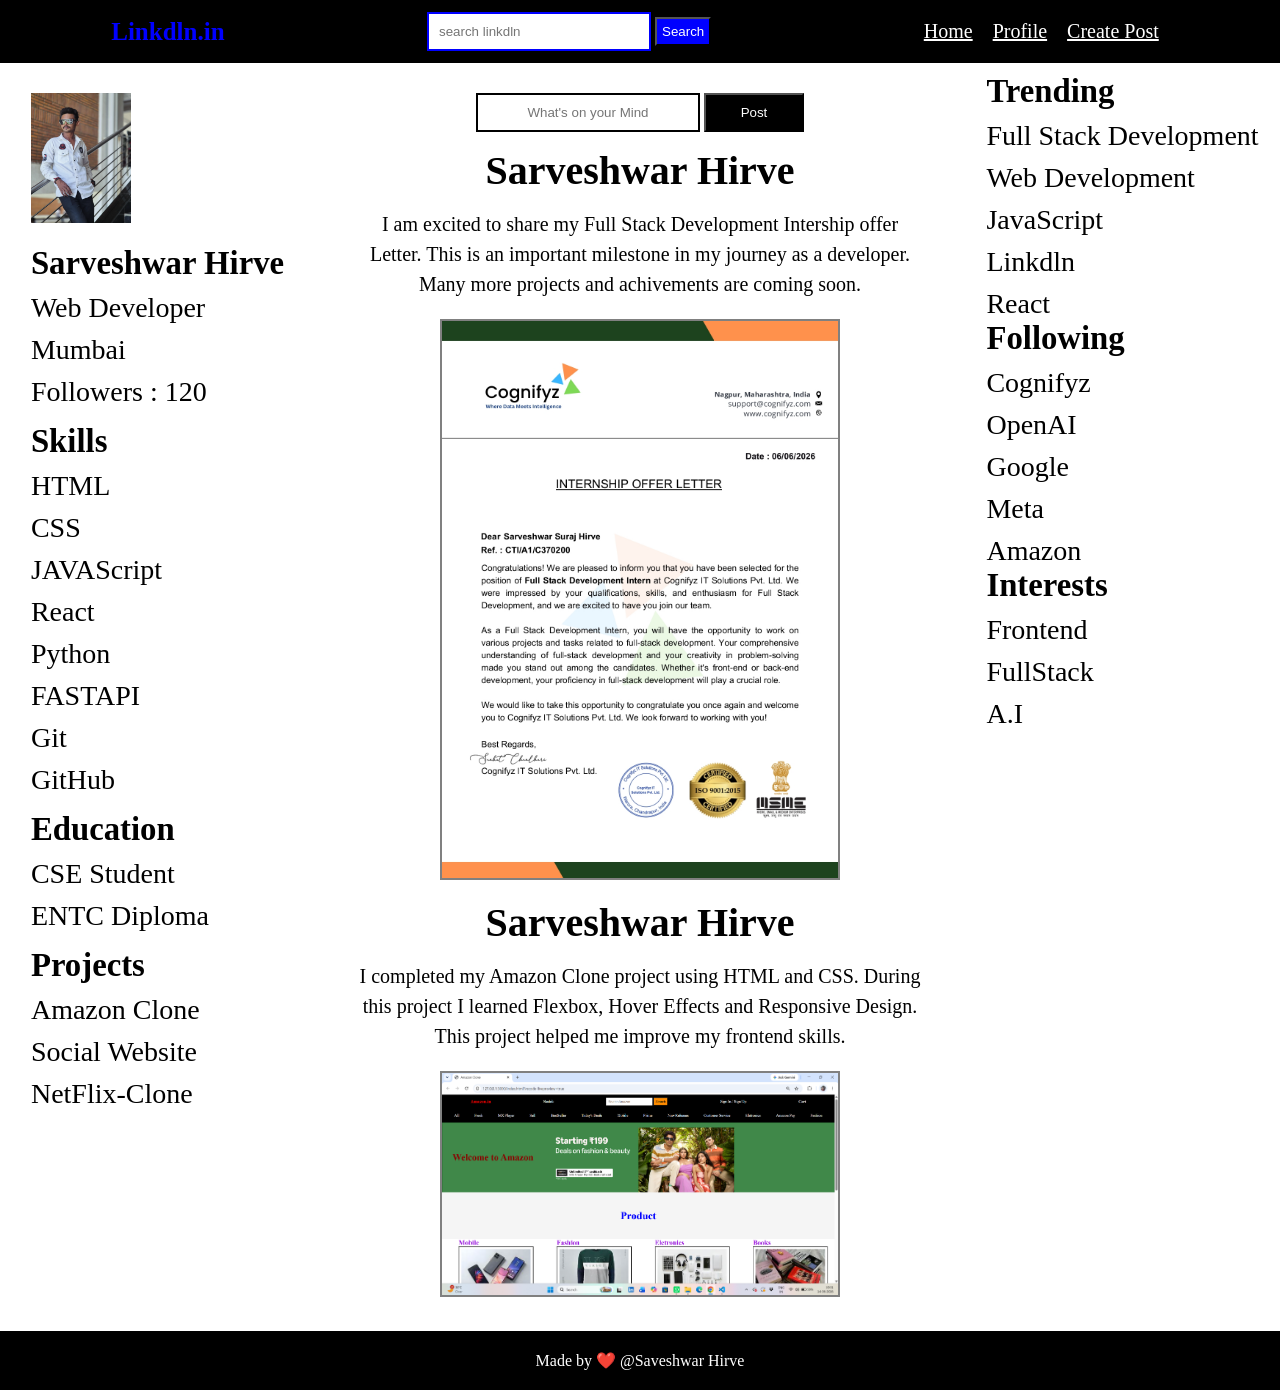
==== index.html @ 81c02409 "Initial Linkeln Clone UI" ====
<!DOCTYPE html>
<html lang="en">

<head>
    <meta charset="UTF-8">
    <meta name="viewport" content="width=device-width, initial-scale=1.0">
    <title>LinkDln-Clone</title>
    <link rel="stylesheet" href="style.css">
</head>

<body>
    <header>
        <nav class="navbar">
            <div class="logo">
                Linkdln.in
            </div>

            <div class="search">
                <input type="text" placeholder="search linkdln">
                <button>Search</button>
            </div>

            <div class="link">
                <a href="Home">Home</a>
                <a href="">Profile</a>
                <a href="post">Create Post</a>
            </div>
        </nav>
    </header>

    <main class="main-container">
        <section class="left">
            <div class="profile-card">
                <img src="image/saru.jpeg" alt="">
                <h3>Sarveshwar Hirve</h3>
                <p>Web Developer</p>
                <p>Mumbai</p>
                <p>Followers : 120</p>
                <h3>Skills</h3>
                <p>HTML</p>
                <p>CSS</p>
                <p>JAVAScript</p>
                <p>React</p>
                <p>Python</p>
                <p>FASTAPI</p>
                <p>Git</p>
                <p>GitHub</p>
                <h3>Education</h3>
                <p>CSE Student</p>
                <p>ENTC Diploma</p>
                <h3>Projects</h3>
                <p>Amazon Clone</p>
                <p>Social Website</p>
                <p>NetFlix-Clone</p>
            </div>

        </section>

        <section class="center">

            <div class="post-box">
                <input id="postinput" type="text" placeholder="What's on your Mind">
                <button id="post">Post</button>
            </div>
            <div id="allposts">

            </div>
            <div id="newpost" class="post">
                <h3>Sarveshwar Hirve</h3>
                <p>I am excited to share my Full Stack Development
                    Intership offer Letter.
                    This is an important milestone in my journey as a developer.
                    Many more projects and achivements are coming soon.
                </p>
                <img src="image/offerletter.jpeg" alt="">
            </div>

            <div class="post">
                <h3>Sarveshwar Hirve</h3>

                <p>
                    I completed my Amazon Clone project using HTML and CSS.

                    During this project I learned Flexbox, Hover Effects and Responsive Design.

                    This project helped me improve my frontend skills.
                </p>
                <img src="image/amazon.png" alt="">
            </div>


        </section>

        <section class="right">
            <div class="news-card">
                <h3>Trending</h3>
                <p>Full Stack Development</p>
                <p>Web Development</p>
                <p>JavaScript</p>
                <p>Linkdln</p>
                <p>React</p>
                <h3>Following</h3>
                <p>Cognifyz</p>
                <p>OpenAI</p>
                <p>Google</p>
                <p>Meta</p>
                <p>Amazon</p>


                <h3>Interests</h3>
                <p>Frontend</p>
                <p>FullStack</p>
                <p>A.I</p>

            </div>

        </section>
    </main>

    <footer class="footer">
        <p>Made by ❤️ @Saveshwar Hirve</p>
    </footer>
    <script src="script.js"></script>
</body>

</html>
---- style.css ----
*{
    margin: 0px;
    padding: 0px;
}

.navbar{
    display: flex;
    justify-content: space-around;
    align-items: center;
    background-color: black;
    color: white;
    padding: 10px;
}

.logo{
    font-weight: bold;
    color: blue;
    font-size: 25px;
}

.logo:hover{
    transform: scale(1.03);
    transition: 0.3s;
    padding: 5px;
}

.search input{
    padding: 10px;
    width: 200px;
    border: 2px solid blue;
}

.search button{
    background-color: blue;
    color: white;
    padding: 5px;
   
}

.search button:hover{
    transform: scale(1.03);
    transition: 0.3s;
    padding: 5px;
    border-radius: 5px;
}

.link{
    display: flex;
    justify-content: space-around;
}

.link a{
    padding: 10px;
    font-size: 20px;
    color: white;
}

.link a:hover{
    transform: scale(1.03);
    transition: 0.3s;
    color: white;
    background-color: blue;
    padding: 5px;
    border-radius: 5px;
}

.left{
    display: flex;
    /* justify-content: space-around; */
    padding: 10px;
    flex-direction: column;
    align-items: center;
    /* height: 1000px; */
    min-height: 100vh;
    
    font-size: 28px;
    width: 25%;
    /* background-color: lightblue; */
    text-align: left;
    margin-top: 20px;
}
.left h3:hover{
     transform: scale(1.03);
    transition: 0.3s;
    color: green;
}
.left p:hover{
     transform: scale(1.03);
    transition: 0.3s;
    color: green;
}

.profile-card h3{
    margin-top: 15px;
}

.profile-card p{
    margin-top: 10px;
}


.profile-card img:hover{

    transform: scale(1.03);
    transition: 0.5s;
    
}

.profile-card img{
    width: 100px;
    height: 130px;
}

.center{
     display: flex;
    
    padding: 30px;
    flex-direction: column;
    align-items: center ;
    /* height: 300px; */
    min-height: 100vh;
    
    font-size: 16px;
    width: 50%;
    text-align: center;
}

.post h3{
    margin-top: 15px;
    font-size: 40px;
}
.post h3{
    margin-top: 15px;
    font-size: 40px;

}

.post p{
    margin-top: 5px;
    line-height: 30px;
    padding: 10px;
    font-size: 20px;
}
.post p{
    margin-top: 5px;
    line-height: 30px;
    padding: 10px;
    font-size: 20px;
}

.post img{
    width: 67%;
    height: auto;
    /* max-width: 600px; */
    margin-top: 10px;
    flex-wrap: wrap;
    border: 2px solid gray;
}




.center input{
    padding: 10px;
    width: 200px;
    border: 2px solid black;
    text-align: center;
}

.center input:hover{
    transform: scale(1.03);
    transition: 0.5s;
}

.center button{
    padding: 10px;
    width: 100px;
    color: white;
    background-color: black;
}

.center button:hover{
    transform: scale(1.03);
    transition: 0.5s;
}

.right{
     display: flex;
    /* justify-content: space-around; */
    padding: 10px;
    flex-direction: column;
    align-items: center;
    height: 1000px;
    
    font-size: 28px;
    width: 25%;
    /* background-color: lightblue; */
    text-align: left;
}

.right p{
    margin-top: 10px;
}

.main-container{
    display: flex;
}

.news-card h3:hover{
    transform: scale(1.03);
    transition: 0.3s;
    color: white;
    background-color: orange;
}

.news-card p:hover{
    transform: scale(1.03);
    transition: 0.3s;
    color: white;
    background-color: orange;
}

.footer{
    background-color: black;
    color: white;
    text-align: center;
    padding: 20px;
    /* margin-top: 30px; */
    /* width: 100%; */
}

.footer :hover{
     transform: scale(1.03);
    transition: 0.3s;
}

#allposts p{
    background-color: white;
    border: 1px solid gray;
    padding: 15px;
    margin-top: 15px;
    /* border-radius: 10px; */
}
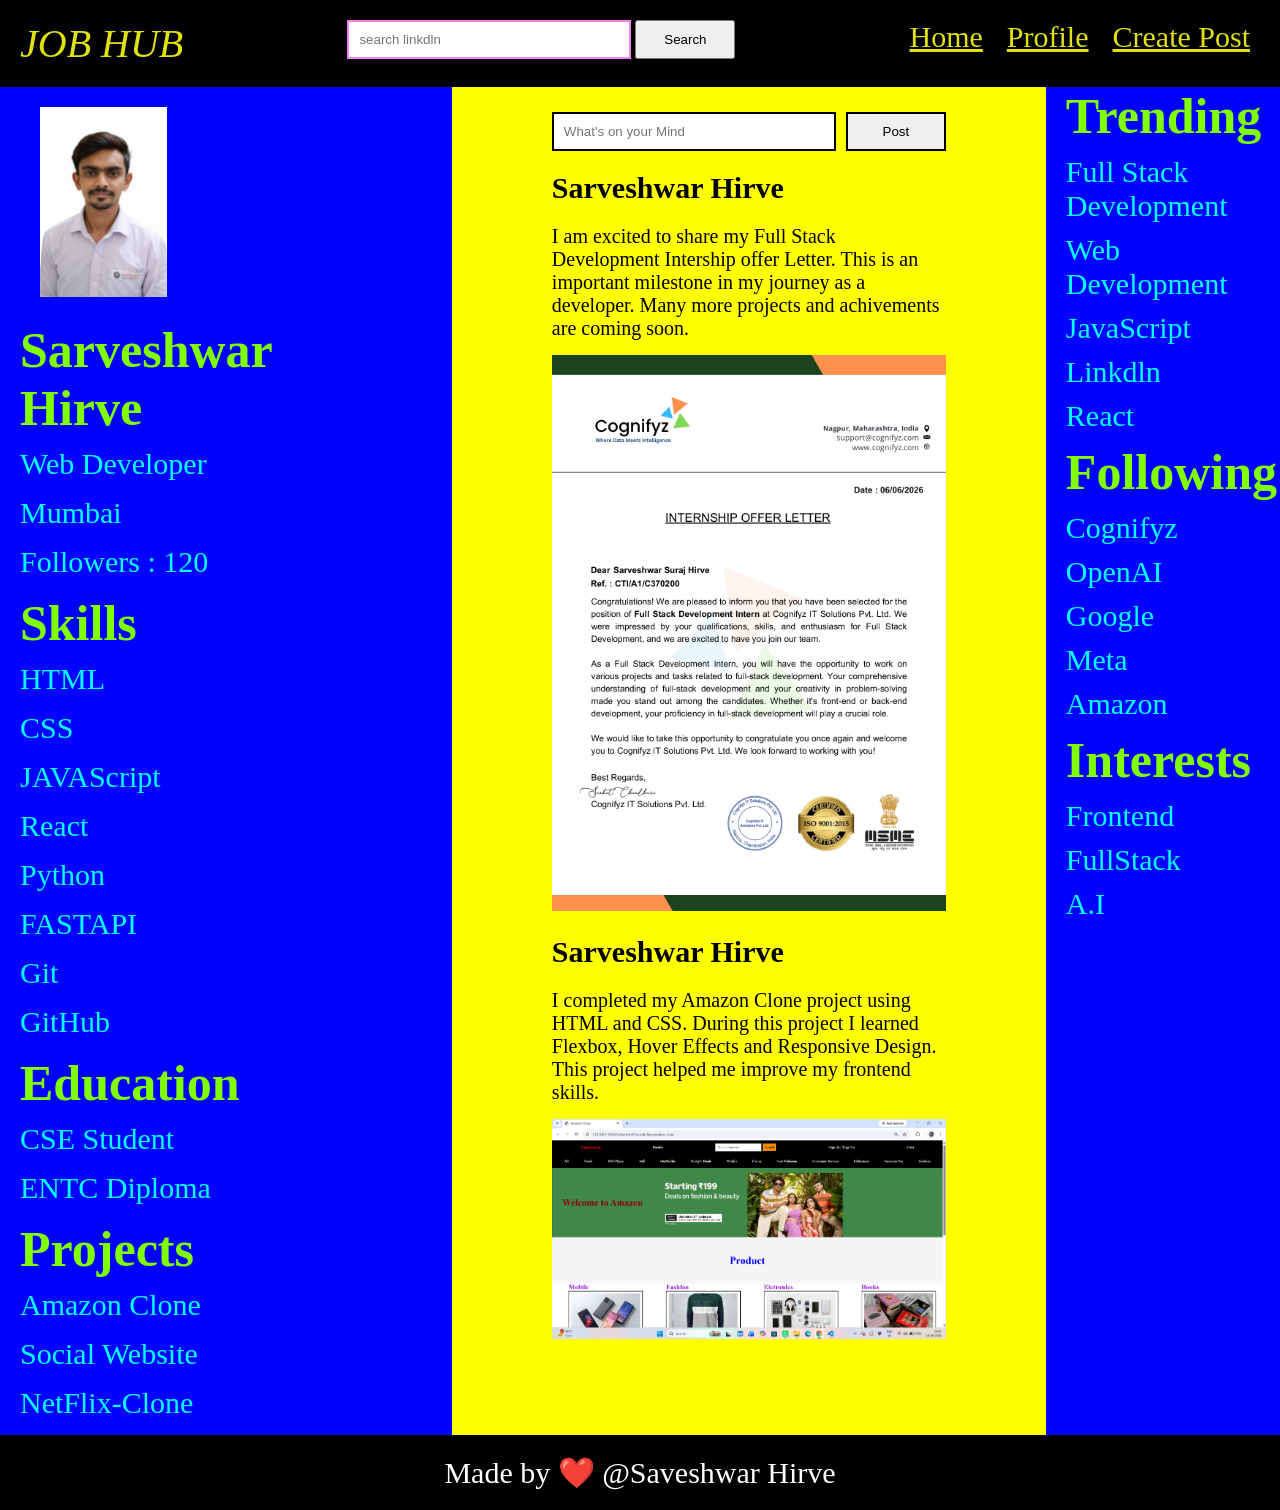
==== commit 0e0f58a0: "Completed till Javascript" ====
--- a/index.html
+++ b/index.html
@@ -12,12 +12,12 @@
     <header>
         <nav class="navbar">
             <div class="logo">
-                Linkdln.in
+                JOB HUB
             </div>
 
             <div class="search">
-                <input type="text" placeholder="search linkdln">
-                <button>Search</button>
+                <input id="searchInput" type="text" placeholder="search linkdln">
+                <button id="searchBtn">Search</button>
             </div>
 
             <div class="link">
@@ -31,7 +31,7 @@
     <main class="main-container">
         <section class="left">
             <div class="profile-card">
-                <img src="image/saru.jpeg" alt="">
+                <img src="image/saru1.png" alt="">
                 <h3>Sarveshwar Hirve</h3>
                 <p>Web Developer</p>
                 <p>Mumbai</p>
@@ -65,7 +65,7 @@
             <div id="allposts">
 
             </div>
-            <div id="newpost" class="post">
+            <div class="post">
                 <h3>Sarveshwar Hirve</h3>
                 <p>I am excited to share my Full Stack Development
                     Intership offer Letter.
@@ -121,6 +121,9 @@
         <p>Made by ❤️ @Saveshwar Hirve</p>
     </footer>
     <script src="script.js"></script>
+
+
 </body>
 
+
 </html>
--- a/style.css
+++ b/style.css
@@ -1,244 +1,149 @@
 *{
-    margin: 0px;
-    padding: 0px;
+    padding: 0;
+    margin: 0;
+
 }
 
 .navbar{
+    padding: 20px;
+    justify-content: center;
     display: flex;
-    justify-content: space-around;
-    align-items: center;
+    justify-content: space-between;
     background-color: black;
     color: white;
-    padding: 10px;
 }
 
 .logo{
-    font-weight: bold;
-    color: blue;
-    font-size: 25px;
+    font-size: 40px;
+    font-style: italic;
+    color: rgb(225, 225, 13);
+    /* padding-top: 10px; */
 }
 
-.logo:hover{
-    transform: scale(1.03);
-    transition: 0.3s;
-    padding: 5px;
+input{
+    padding: 10px;
+    width: 260px;
+    border: 2px solid violet;
 }
-
-.search input{
+.search button{
     padding: 10px;
-    width: 200px;
-    border: 2px solid blue;
-}
-
-.search button{
-    background-color: blue;
-    color: white;
-    padding: 5px;
-   
-}
-
-.search button:hover{
-    transform: scale(1.03);
-    transition: 0.3s;
-    padding: 5px;
-    border-radius: 5px;
-}
-
-.link{
-    display: flex;
-    justify-content: space-around;
+    width: 100px;
 }
 
 .link a{
+    font-size: 30px;
     padding: 10px;
-    font-size: 20px;
-    color: white;
+    color: rgb(225, 225, 13);
 }
 
-.link a:hover{
-    transform: scale(1.03);
-    transition: 0.3s;
-    color: white;
-    background-color: blue;
-    padding: 5px;
-    border-radius: 5px;
+.main-container{
+    display: flex;
+    height: auto;
 }
 
 .left{
     display: flex;
-    /* justify-content: space-around; */
-    padding: 10px;
-    flex-direction: column;
-    align-items: center;
-    /* height: 1000px; */
-    min-height: 100vh;
-    
-    font-size: 28px;
-    width: 25%;
-    /* background-color: lightblue; */
-    text-align: left;
-    margin-top: 20px;
-}
-.left h3:hover{
-     transform: scale(1.03);
-    transition: 0.3s;
-    color: green;
-}
-.left p:hover{
-     transform: scale(1.03);
-    transition: 0.3s;
-    color: green;
+    padding-right:180px ;
+    padding-left: 20px;
+    background-color:blue; 
+    flex-direction: column;  
 }
 
-.profile-card h3{
-    margin-top: 15px;
+.left h3{
+    font-weight: bold;
+    font-size: 50px;
+    color:chartreuse;
+    padding-bottom: 10px;
 }
 
-.profile-card p{
-    margin-top: 10px;
+.left p{
+    font-size: 30px ;
+    color: aqua;
+    padding-bottom: 15px;
+}
+
+.left img{
+    padding: 20px;
+    height: 190px;
+    background-size: contain;
 }
 
 
-.profile-card img:hover{
+.center{
+ align-items: center;
+ padding-left: 100px;
+ background-color: yellow;
+ height: auto;
+ padding-top: 25px;
+ padding-right: 100px;
+ 
+}
 
-    transform: scale(1.03);
-    transition: 0.5s;
+.post img{
+    width: 100%;
+    height: auto;
+}
+
+.post-box{
+    display: flex;
+    justify-content: center;
+    align-items: center;
+    gap: 10px;
+}
+.center input{
+    border: 2px solid black; 
     
 }
 
-.profile-card img{
+.center button{
+    padding: 10px;
+    /* padding-left: 20px; */
+    border: 2px solid black;
     width: 100px;
-    height: 130px;
 }
 
-.center{
-     display: flex;
+.center h3{
+    font-size: 30px;
+    padding-top: 20px;
     
-    padding: 30px;
-    flex-direction: column;
-    align-items: center ;
-    /* height: 300px; */
-    min-height: 100vh;
-    
-    font-size: 16px;
-    width: 50%;
-    text-align: center;
 }
 
-.post h3{
-    margin-top: 15px;
-    font-size: 40px;
-}
-.post h3{
-    margin-top: 15px;
-    font-size: 40px;
-
+.center p{
+    font-size: 20px;
+    padding-top: 20px;
+    padding-bottom: 15px;
 }
 
-.post p{
-    margin-top: 5px;
-    line-height: 30px;
-    padding: 10px;
-    font-size: 20px;
-}
-.post p{
-    margin-top: 5px;
-    line-height: 30px;
-    padding: 10px;
-    font-size: 20px;
+.right{
+    display: flex;
+    padding-right:180px ;
+    padding-left: 20px;
+    background-color:blue; 
+    flex-direction: column;
 }
 
-.post img{
-    width: 67%;
-    height: auto;
-    /* max-width: 600px; */
-    margin-top: 10px;
-    flex-wrap: wrap;
-    border: 2px solid gray;
+.right h3{
+    font-weight: bold;
+    font-size: 50px;
+    color:chartreuse;
+    padding-bottom: 10px;
+}
+
+.right p{
+    font-size: 30px ;
+    color: aqua;
+    padding-bottom: 10px;
+}
+
+.footer{
+    text-align: center;
+    /* display: flex; */
+    font-size: 30px;
+    padding-top: 20px;
+    padding-bottom: 20px;
+    color: white;
+    background-color: black;
 }
 
 
 
-
-.center input{
-    padding: 10px;
-    width: 200px;
-    border: 2px solid black;
-    text-align: center;
-}
-
-.center input:hover{
-    transform: scale(1.03);
-    transition: 0.5s;
-}
-
-.center button{
-    padding: 10px;
-    width: 100px;
-    color: white;
-    background-color: black;
-}
-
-.center button:hover{
-    transform: scale(1.03);
-    transition: 0.5s;
-}
-
-.right{
-     display: flex;
-    /* justify-content: space-around; */
-    padding: 10px;
-    flex-direction: column;
-    align-items: center;
-    height: 1000px;
-    
-    font-size: 28px;
-    width: 25%;
-    /* background-color: lightblue; */
-    text-align: left;
-}
-
-.right p{
-    margin-top: 10px;
-}
-
-.main-container{
-    display: flex;
-}
-
-.news-card h3:hover{
-    transform: scale(1.03);
-    transition: 0.3s;
-    color: white;
-    background-color: orange;
-}
-
-.news-card p:hover{
-    transform: scale(1.03);
-    transition: 0.3s;
-    color: white;
-    background-color: orange;
-}
-
-.footer{
-    background-color: black;
-    color: white;
-    text-align: center;
-    padding: 20px;
-    /* margin-top: 30px; */
-    /* width: 100%; */
-}
-
-.footer :hover{
-     transform: scale(1.03);
-    transition: 0.3s;
-}
-
-#allposts p{
-    background-color: white;
-    border: 1px solid gray;
-    padding: 15px;
-    margin-top: 15px;
-    /* border-radius: 10px; */
-}
-
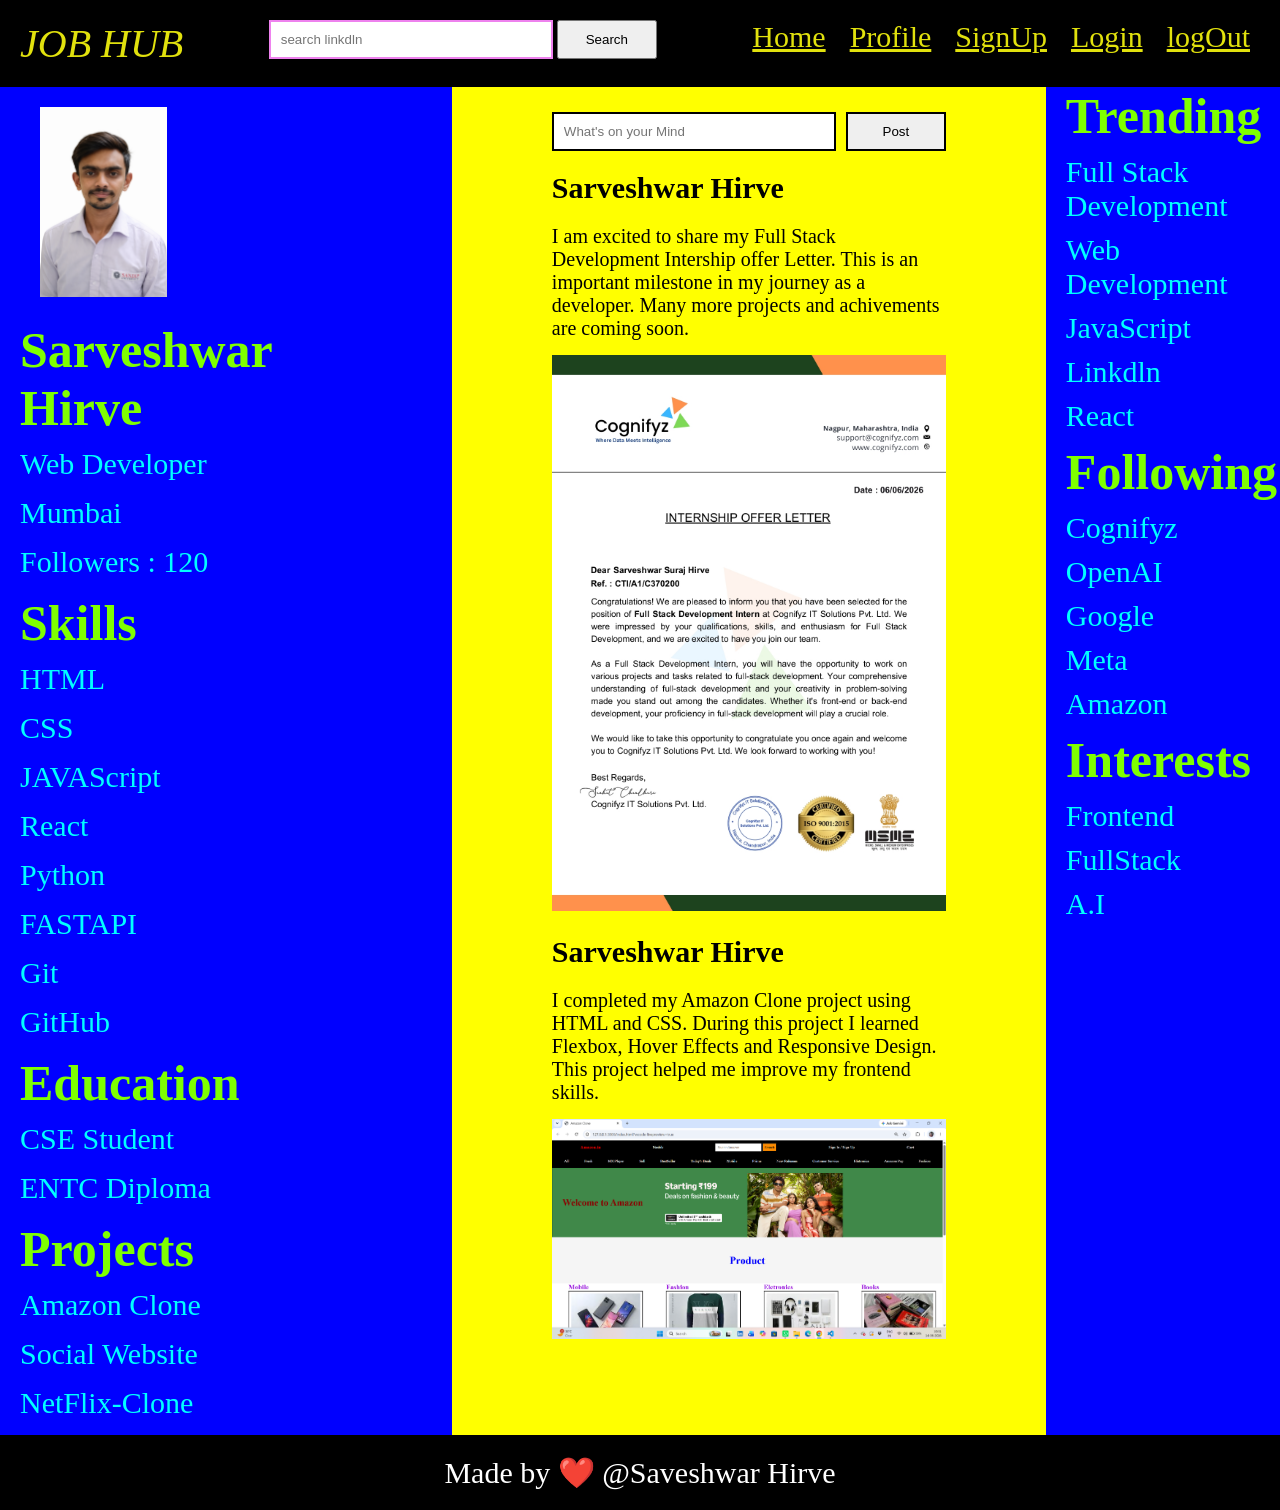
==== commit 1ddaf1b0: "Completed beginner full-stack Job Hub project" ====
--- a/index.html
+++ b/index.html
@@ -4,7 +4,7 @@
 <head>
     <meta charset="UTF-8">
     <meta name="viewport" content="width=device-width, initial-scale=1.0">
-    <title>LinkDln-Clone</title>
+    <title>JOB-HUB</title>
     <link rel="stylesheet" href="style.css">
 </head>
 
@@ -21,9 +21,11 @@
             </div>
 
             <div class="link">
-                <a href="Home">Home</a>
-                <a href="">Profile</a>
-                <a href="post">Create Post</a>
+                <a href="index.html">Home</a>
+                <a href="profile.html">Profile</a>
+                <a href="sign.html">SignUp</a>
+                <a href="login.html">Login</a>
+                <a href="#">logOut</a>
             </div>
         </nav>
     </header>
